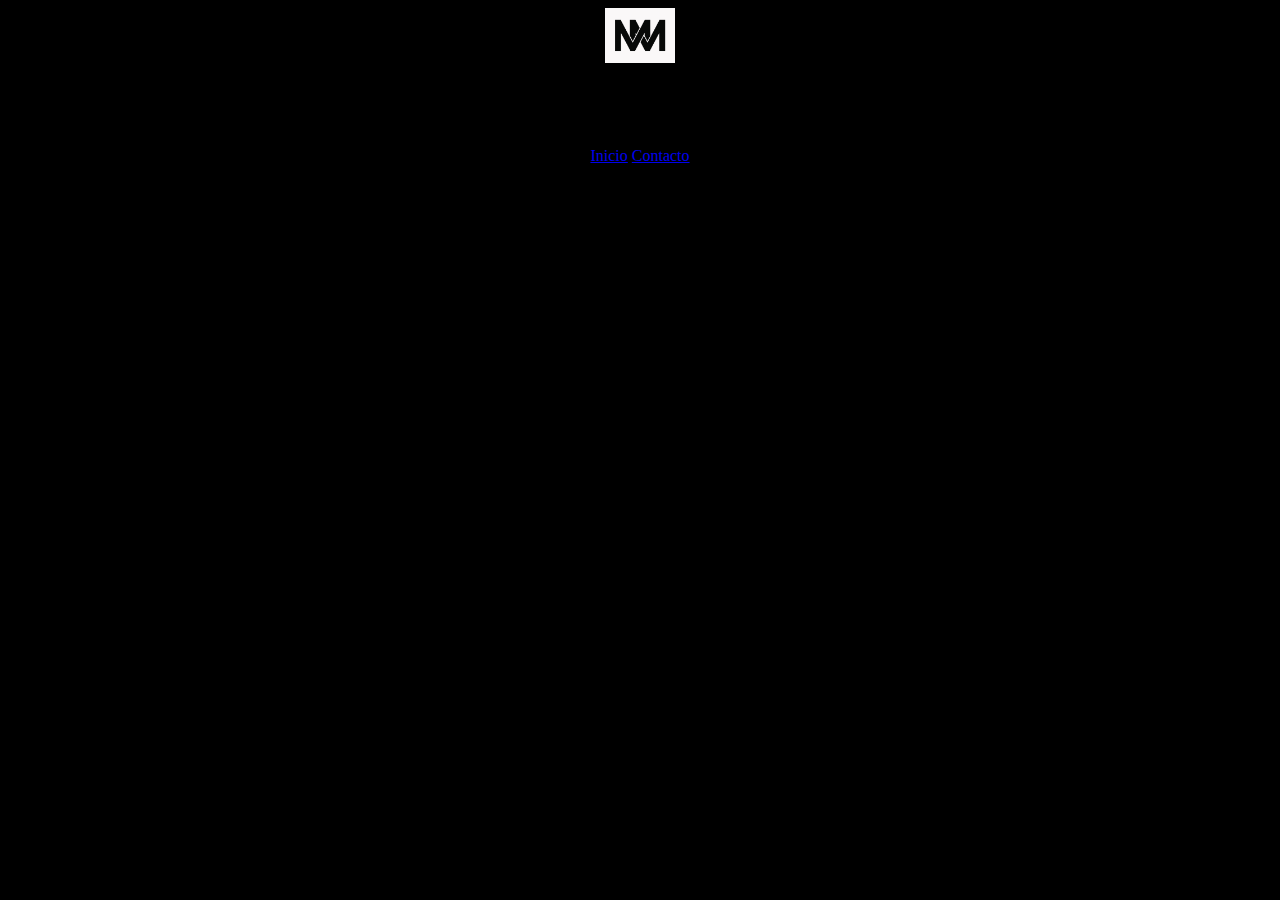
==== contacto.html @ 117f7d54 "primera actualizacion" ====
<!doctype html>

<html lang="es">
    <head>
        <meta charset="utf-8">
        <title>MARA MEDRANO</title>
        <meta name="viewport" content="width=device-width, initial-scale=1.0, user-scalable=no">
	    <link rel="stylesheet" href="css/contacto.css">
	    <link rel="icon" href="imagenes/favico.png" sizes="16x16" type="image/png" >

        

    </head>

    <body>
            <header>
	
                    <nav>
                        <img src="imagenes/logo.png" width="70" alt="logo">
                        <h1>mara medrano</h1>
                        <a href="index.html">Inicio</a>
                        <a href="contacto.html">Contacto</a>
                    
                    </nav>
            
            
                </header>
    </body>

</html>
---- css/contacto.css ----
/* contacto.css */

body {
    background:	#000000;
}

nav {
    text-align: center;
}
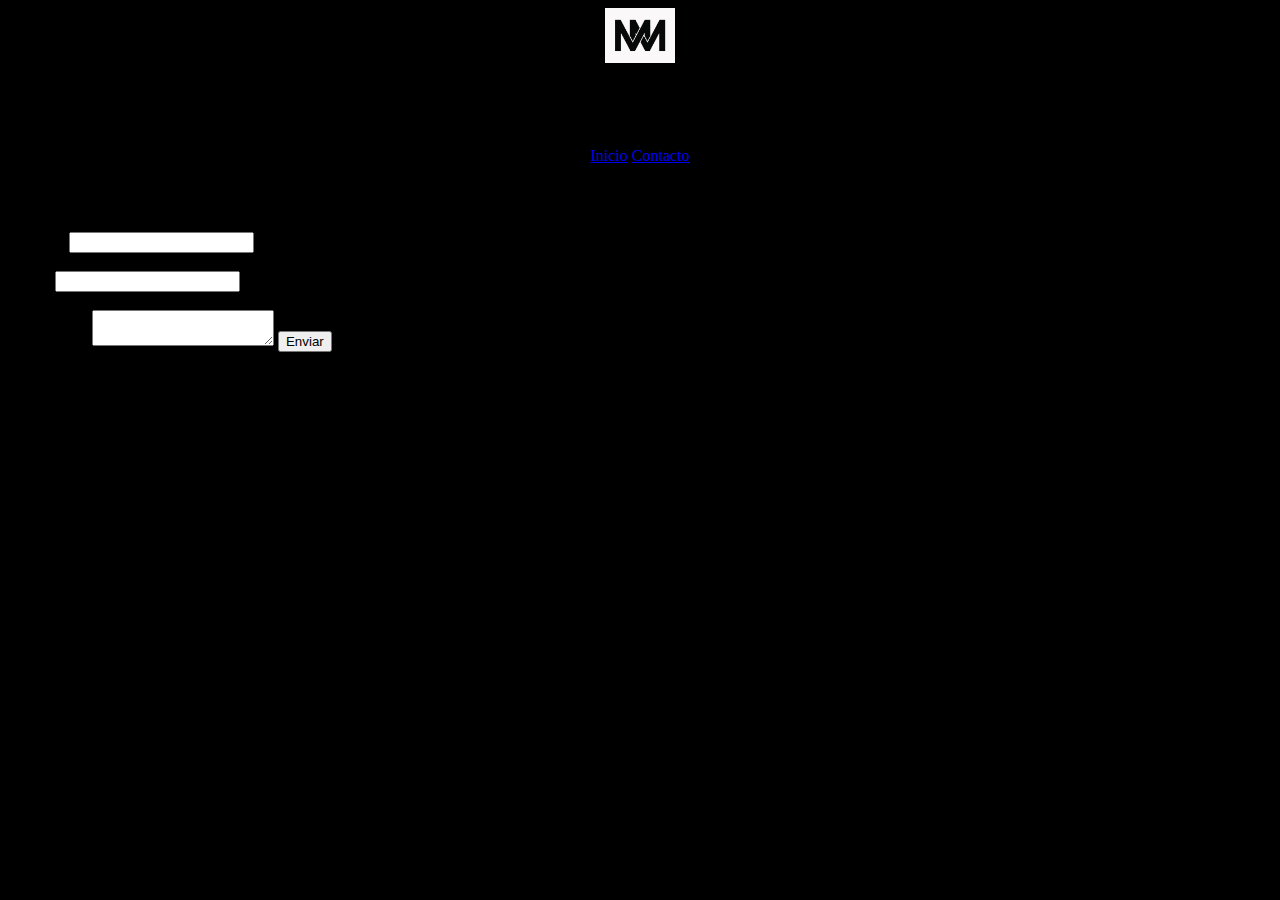
==== commit 5ecd2af4: "subiendo contacto" ====
--- a/contacto.html
+++ b/contacto.html
@@ -25,6 +25,23 @@
             
             
                 </header>
+
+                <section class="contenido">
+                    <h2>Formulario de Contacto</h2>
+                    <form action="php/enviar.php" method="post">
+                        Nombre: 
+                        <input type="text" name="nombre"><br><br>
+                        Email:   
+                        <input type="email" name="email"><br><br>
+                        Comentario:
+                        <textarea name="comentario">
+                        </textarea>
+                        
+                        <input type="submit" value="Enviar">
+                    </form>
+            
+        
+            </section>
     </body>
 
 </html>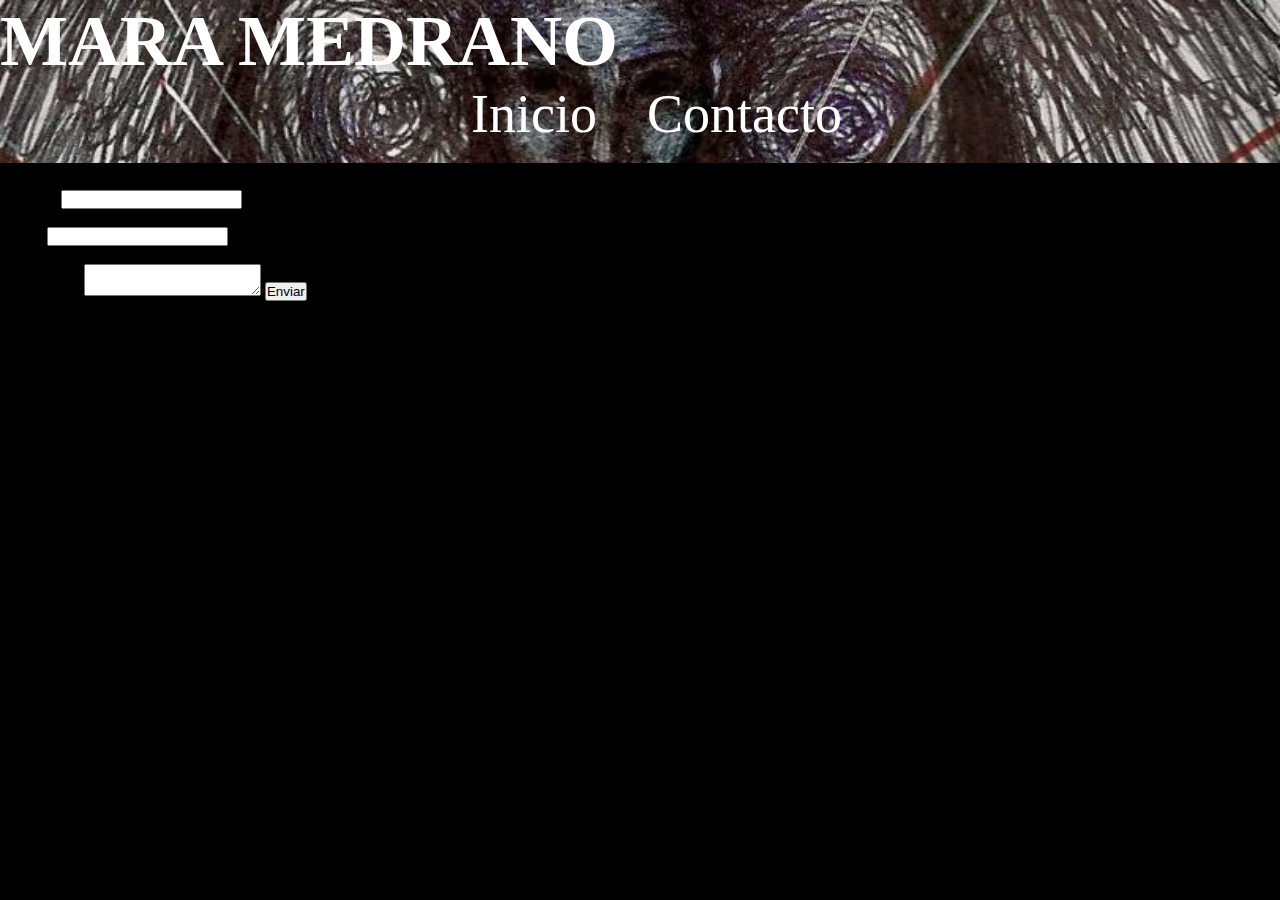
==== commit 14864d9f: "subiendo contenido y estilo" ====
--- a/contacto.html
+++ b/contacto.html
@@ -14,13 +14,13 @@
 
     <body>
             <header>
-	
+                    
+                    <h1>mara medrano</h1>
                     <nav>
-                        <img src="imagenes/logo.png" width="70" alt="logo">
-                        <h1>mara medrano</h1>
-                        <a href="index.html">Inicio</a>
-                        <a href="contacto.html">Contacto</a>
-                    
+                        <ul>
+                            <a href="index.html">Inicio</a>
+                            <a href="contacto.html">Contacto</a>
+                        </ul>
                     </nav>
             
             
--- a/css/contacto.css
+++ b/css/contacto.css
@@ -1,10 +1,46 @@
 /* contacto.css */
-
+*{
+	margin: 0;
+	padding: 0;
+    box-sizing: border-box;
+}
 body {
     background:	#000000;
 }
 
-nav {
-    text-align: center;
+nav ul li{
+    
+	list-style-type: none;
+    display:inline;
+    
+}
+nav a{
+    color: white;
+    font-size: 6vh;
+    text-decoration: none;
+    margin: 0 2% 0 2%;
+
 }
 
+nav{
+	width:90%;
+	height:80px;
+    margin-left: 35vw;
+    
+}
+h1 {
+    font-size: 8vh;
+    text-transform: uppercase;
+    color: white;
+}
+
+header {
+    background: url(../imagenes/fondo2.jpg);
+    background-repeat: no-repeat;
+    background-size: cover;
+}
+footer{
+    font-size: 2vh;
+    color: white;
+    text-align: center;
+}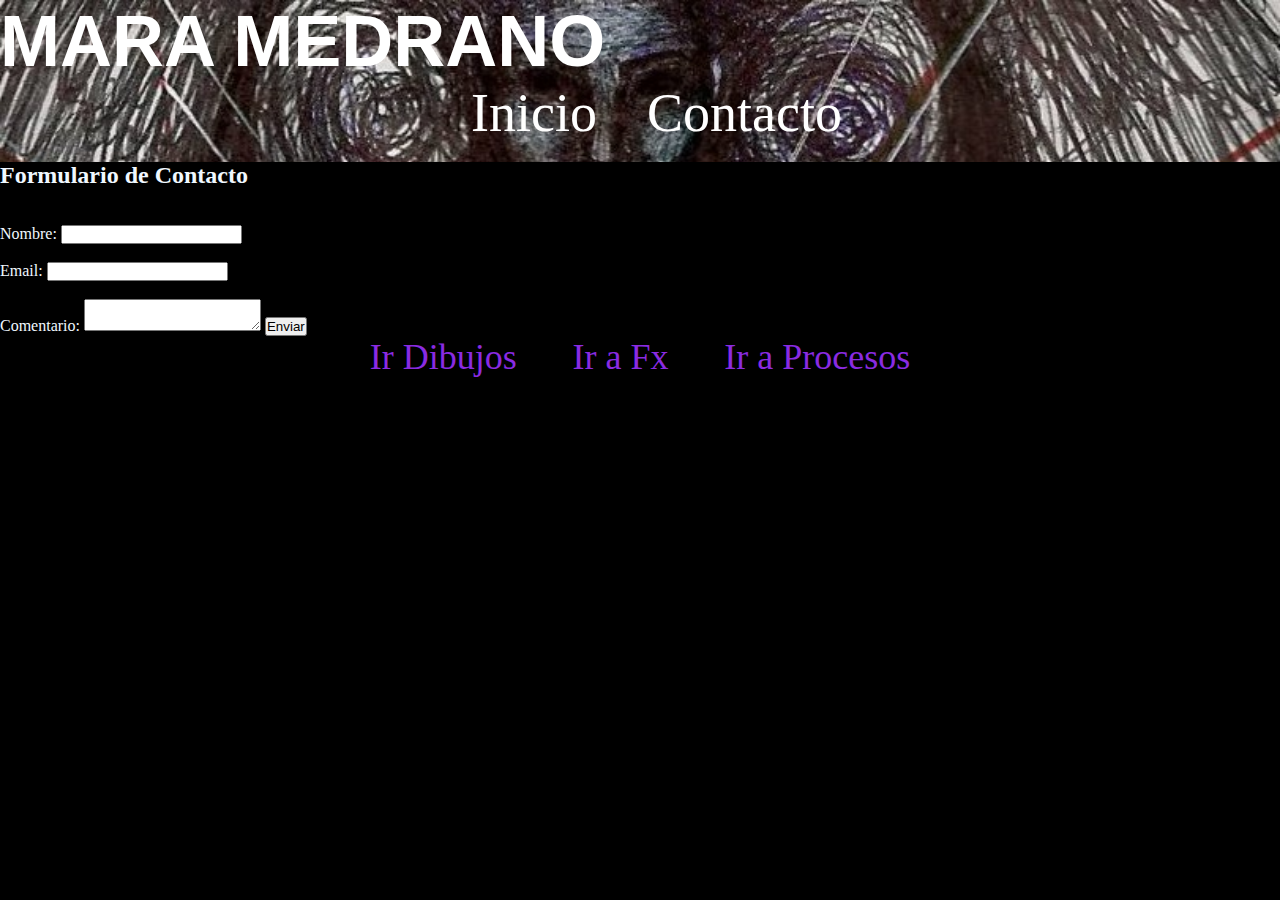
==== commit eca7f780: "ultimos retoques" ====
--- a/contacto.html
+++ b/contacto.html
@@ -27,7 +27,7 @@
                 </header>
 
                 <section class="contenido">
-                    <h2>Formulario de Contacto</h2>
+                    <h2>Formulario de Contacto</h2><br><br>
                     <form action="php/enviar.php" method="post">
                         Nombre: 
                         <input type="text" name="nombre"><br><br>
@@ -42,6 +42,12 @@
             
         
             </section>
+            <footer class="pie-pagina">
+                    <a href="dibujos.html">Ir Dibujos</a>
+                    <a href="fx.html">Ir a Fx</a>
+                    <a href="proceso.html">Ir a Procesos</a>
+                    
+                </footer>
     </body>
 
 </html>--- a/css/contacto.css
+++ b/css/contacto.css
@@ -6,6 +6,7 @@
 }
 body {
     background:	#000000;
+    color: aliceblue;
 }
 
 nav ul li{
@@ -31,6 +32,8 @@
 h1 {
     font-size: 8vh;
     text-transform: uppercase;
+    font-family: Helvetica;
+
     color: white;
 }
 
@@ -43,4 +46,11 @@
     font-size: 2vh;
     color: white;
     text-align: center;
+}
+
+footer a{
+    font-size: 4vh;
+    margin: 0 2% 0 2%;
+    text-decoration: none;
+    color: blueviolet;
 }